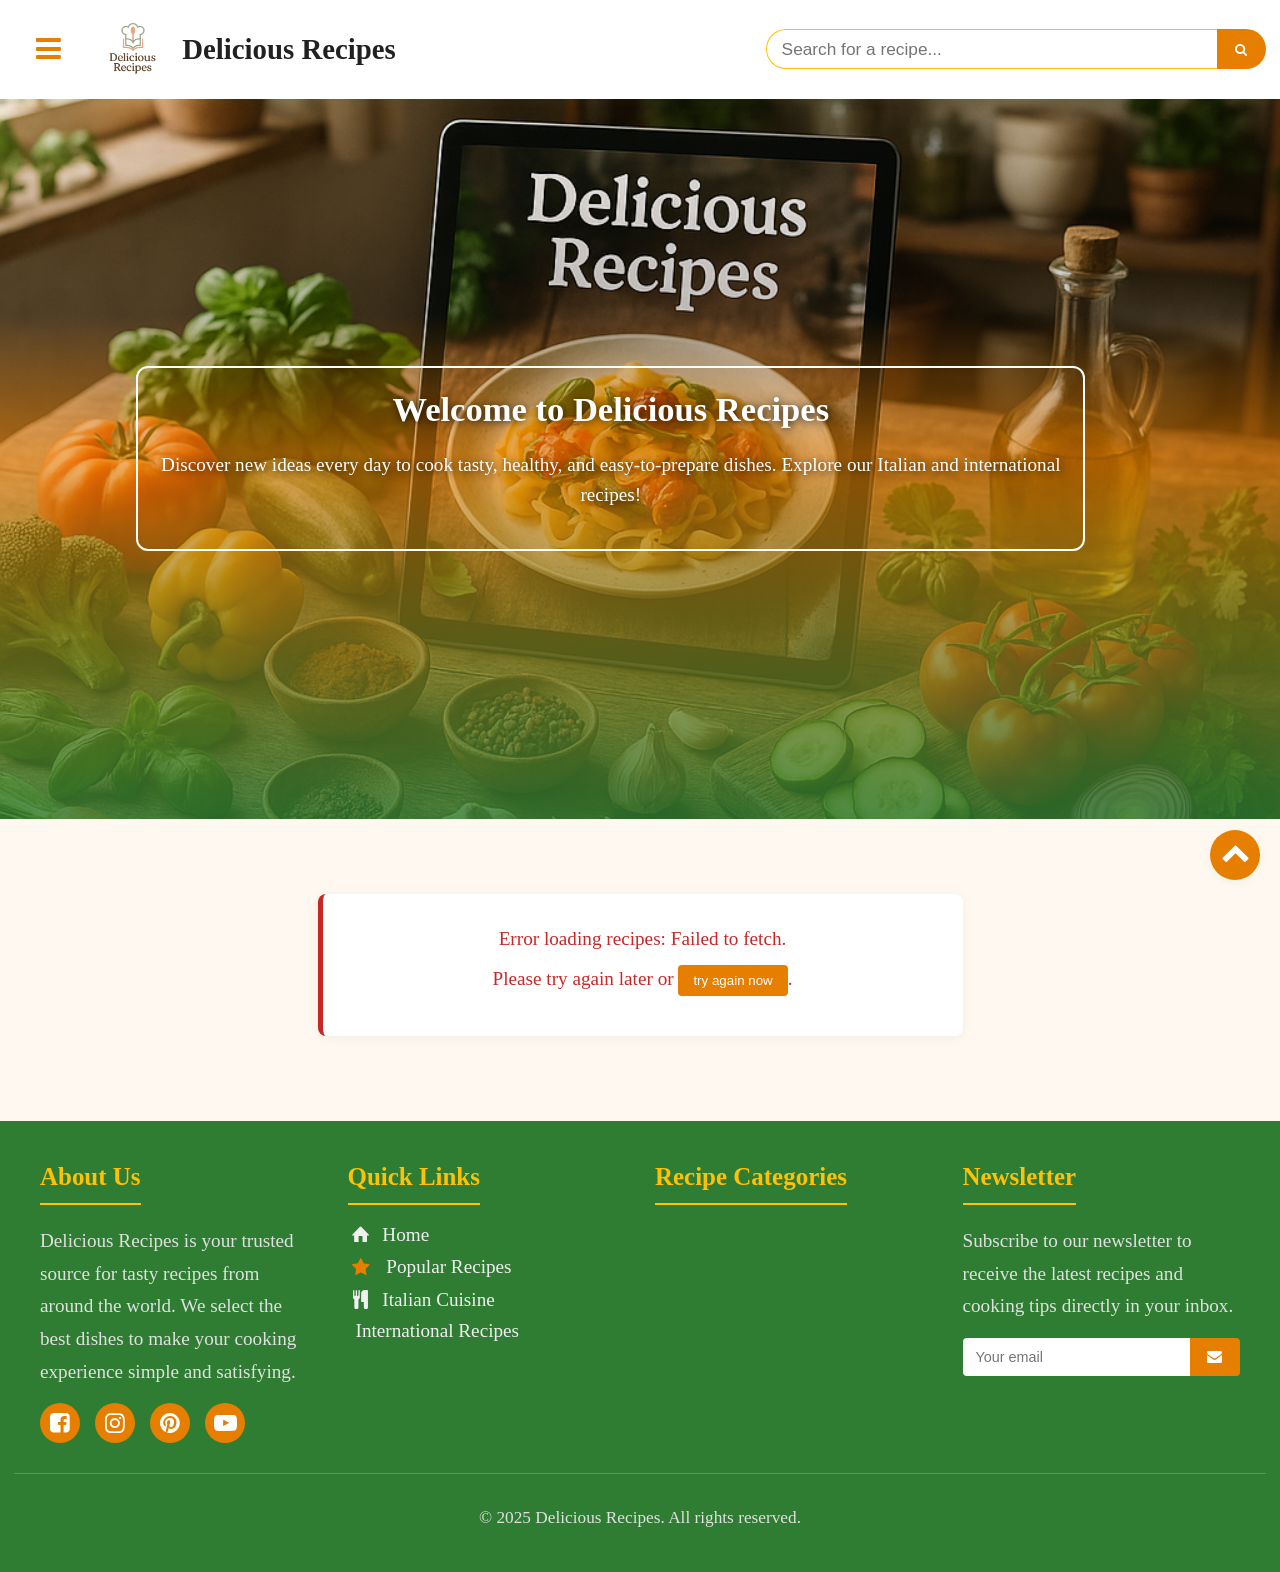
==== index.html @ 58b18974 "first commit" ====
<!DOCTYPE html>
<html lang="en">

<head>
    <meta charset="UTF-8">
    <meta name="viewport" content="width=device-width, initial-scale=1.0">
    <title>Delicious Recipes - The best recipes from around the world</title>
    <meta name="description"
        content="Discover the best international and Italian recipes. Delicious Recipes offers tasty, easy, and quick dishes for every occasion.">
    <link rel="stylesheet" href="assets/css/reset.css">
    <link rel="stylesheet" href="assets/css/main.css">
    <link rel="stylesheet" href="assets/fonts/fontello-1ce90acc/css/icons.css">
</head>

<body>
    <header class="site-header">
        <div class="left-header">
            <button class="icon-menu" title="Open Sidebar Menu" type="button" onclick="openNav()"></button>
            <div class="logo-titolo">
                <a href="index.html" title="Go to home page - Delicious Recipes">
                    <img src="assets/images/logo.png" alt="Delicious Recipes Logo" class="site-logo">
                    <h1 class="titolo">Delicious Recipes</h1>
                </a>
            </div>
        </div>
        <form action="risultati.html" method="GET" class="search-container search-form">
            <input type="text" name="cerca" id="cerca" placeholder="Search for a recipe..." required
                class="search-input">
            <button type="submit" title="Search" class="search-button"><span class="icon-search"></span></button>
        </form>
    </header>

    <nav id="mySidebar" class="sidebar">
        <button type="button" title="Close sidebar" class="closebtn" onclick="closeNav()">
            <span class="icon-cancel"></span>
        </button>
        <a href="index.html" title="Go to home page">
            <span class="icon-home"></span>
            <span>Home</span>
        </a>
        <button type="button" title="Open / Close Recipes Dropdown" class="dropdown-btn">
            <div class="left-section">
                <span class="icon-food"></span>
                <span>Recipes</span>
            </div>
            <span class="icon-up" id="apri-chiudi"></span>
        </button>
        <div id="dropdown-container" class="dropdown-container">
            <!-- Popolato da JS -->
        </div>
    </nav>

    <div id="myOverlay" class="overlay"></div>

    <section class="copertina">
        <img src="assets/images/copertina.png" alt="Image of an inviting dish" class="copertina-immagine">
        <div class="copertina-gradient">
            <div class="copertina-testo">
                <h2>Welcome to Delicious Recipes</h2>
                <p>Discover new ideas every day to cook tasty, healthy, and easy-to-prepare dishes. Explore our Italian
                    and international recipes!</p>
            </div>
        </div>
    </section>

    <main id="main">
        <!-- Le sezioni delle ricette sono popolate tramite JS -->
        <!-- Il pulsante "Visualizza tutte le ricette" sarà aggiunto qui tramite JS -->
    </main>

    <footer class="site-footer">
        <div class="footer-container">
            <section class="footer-section">
                <h2>About Us</h2>
                <p>Delicious Recipes is your trusted source for tasty recipes from around the world. We select the
                    best dishes to make your cooking experience simple and satisfying.</p>
                <div class="social-links">
                    <a href="#" title="Follow us on Facebook"><span class="icon-facebook"></span></a>
                    <a href="#" title="Follow us on Instagram"><span class="icon-instagram"></span></a>
                    <a href="#" title="Follow us on Pinterest"><span class="icon-pinterest"></span></a>
                    <a href="#" title="Subscribe to our YouTube channel"><span class="icon-youtube"></span></a>
                </div>
            </section>

            <nav class="footer-section">
                <h2>Quick Links</h2>
                <ul>
                    <li><a href="index.html"><span class="icon-home"></span>Home</a></li>
                    <li><a href="risultati.html?type=popular"><span class="icon-star"></span>Popular Recipes</a></li>
                    <li><a href="risultati.html?cuisine=Italian"><span class="icon-food"></span>Italian Cuisine</a></li>
                    <li><a href="risultati.html?cuisine=!Italian"><span class="icon-ok-circled"></span>International
                            Recipes</a></li>
                </ul>
            </nav>

            <section class="footer-section footer-categories-section">
                <h2>Recipe Categories</h2>
                <ul class="footer-categories-list">
                    <!-- Popolato da JS -->
                </ul>
            </section>

            <section class="footer-section">
                <h2>Newsletter</h2>
                <p>Subscribe to our newsletter to receive the latest recipes and cooking tips directly
                    in your inbox.</p>
                <form class="newsletter-form">
                    <input type="email" id="newsletter-email" placeholder="Your email" required
                        class="newsletter-input">
                    <button type="submit" title="Submit" class="newsletter-button"><span
                            class="icon-mail"></span></button>
                </form>
            </section>
        </div>

        <div class="footer-bottom">
            <p>© 2025 Delicious Recipes. All rights reserved.</p>
        </div>
    </footer>

    <button id="scrollTopBtn" type="button" class="scroll-top-btn" title="Go to top">
        <span class="icon-up"></span>
    </button>

    <script src="assets/scripts/global.js"></script>
    <script src="assets/scripts/home.js"></script>
</body>

</html>
---- assets/css/main.css ----
/* ==========================================
   Variabili
   ========================================== */
:root {
    --primary-color: #e67e00;
    --primary-color-hover: #d65000;
    --secondary-color: #2e7d32;
    --secondary-color-hover: #1b5e20;
    --accent-color: #ffc107;
    --text-color: #212121;
    --text-light: #555555;
    --background-color: #fff8f0;
    --white: #ffffff;
    --shadow: 0 2px 10px rgba(56, 142, 60, 0.08);
    --shadow-hover: 0 5px 15px rgba(255, 152, 0, 0.15);
    --header-height: 60px;
    --sidebar-width: 250px;
}

/* ==========================================
   Stili Base
   ========================================== */
body {
    min-height: 100vh;
    font-size: clamp(1rem, 0.5rem + 1vw, 1.2rem);
    background-color: var(--background-color);
    transition: background-color 0.5s;
    margin: 0;
    padding: 0;
    color: var(--text-color);
}

img {
    max-width: 100%;
    height: auto;
    display: block;
}


#main {
    transition: opacity 0.5s;
    padding: 15px;
}

/* ==========================================
   3. Typography
   ========================================== */
h1,
h2,
h3,
h4,
h5,
h6 {
    font-weight: 600;
    line-height: 1.3;
}

h1 {
    font-size: clamp(2em, 1.5em + 2vw, 2.5em);
}

h2 {
    font-size: clamp(1.5em, 1.2em + 1.5vw, 1.8em);
}

h3 {
    font-size: clamp(1.2em, 1em + 1.2vw, 1.4em);
}

h4 {
    font-size: clamp(1em, 0.9em + 0.8vw, 1.1em);
}

p {
    line-height: 1.6;
    margin-bottom: 1em;
}


/* ==========================================
   Layout sezione ricette
   ========================================== */
.section-ricette {
    max-width: 1200px;
    margin: 0 auto 40px;
    padding: 10px;
}

/* ==========================================
   Header e Navbar
   ========================================== */
.site-header {
    background-color: var(--white);
    padding: 0.75em;
    display: flex;
    justify-content: space-between;
    align-items: center;
    position: sticky;
    top: 0;
    box-shadow: var(--shadow);
    z-index: 1000;
    flex-wrap: wrap;
    min-height: var(--header-height);
}

.left-header {
    display: flex;
}

.logo-titolo {
    display: flex;
    justify-content: center;
}

.logo-titolo>a {
    text-decoration: none;
    color: inherit;
    display: inline-flex;
    align-items: center;
}

.site-logo {
    width: 70px;
    height: 70px;
    object-fit: cover;
}

.titolo {
    font-weight: 600;
    margin: 0;
    padding-left: 0.5em;
    font-size: clamp(1.2em, 1em + 1vw, 1.5em);
    color: var(--text-color);
    transition: color 0.3s ease;
}

.logo-titolo>a:hover .titolo,
.logo-titolo>a:focus .titolo {
    color: var(--primary-color);
}


.icon-menu {
    font-size: 1.5em;
    cursor: pointer;
    color: var(--primary-color);
    background: transparent;
    border: none;
    padding: 0.5em;
    margin-right: 0.5em;
}

.icon-menu:hover {
    color: var(--primary-color-hover);
}

/* ==========================================
   Barra di ricerca
   ========================================== */
.search-container {
    display: flex;
    justify-content: center;
    flex-grow: 1;
    max-width: 100%;
    margin: 0.5em 0;
    order: 1;
    width: 100%;
}

.search-form {
    width: 100%;
    max-width: 500px;
    height: 40px;
    overflow: hidden;
}

.search-input {
    flex-grow: 1;
    border: 1px solid var(--accent-color);
    border-radius: 50px 0 0 50px;
    border-right: none;
    font-size: 0.9em;
    padding: 0 15px;
    min-width: 0;
}

.search-input:focus {
    border-color: var(--primary-color-hover);
}

.search-button {
    background-color: var(--primary-color);
    color: white;
    border: none;
    cursor: pointer;
    border-radius: 0 50px 50px 0;
    font-weight: 600;
    transition: background-color 0.2s;
    padding: 0 15px;
    display: flex;
    align-items: center;
    justify-content: center;
}

.search-button:hover {
    background-color: var(--primary-color-hover);
}

/* ==========================================
   Sidebar e Menu
   ========================================== */
.overlay {
    height: 100%;
    width: 100%;
    position: fixed;
    z-index: 1001;
    top: 0;
    left: 0;
    background-color: rgba(46, 125, 50, 0.5);
    opacity: 0;
    pointer-events: none;
    transition: opacity 0.5s ease-in-out;
}

.overlay.active {
    opacity: 1;
    pointer-events: auto;
}

.sidebar {
    height: 100%;
    width: 0;
    position: fixed;
    z-index: 1002;
    top: 0;
    left: 0;
    background-color: var(--secondary-color);
    overflow-x: hidden;
    overflow-y: auto;
    padding-top: var(--header-height);
    transition: width 0.4s ease-in-out;
    box-shadow: 5px 0 15px rgba(0, 0, 0, 0.2);
}

.sidebar a,
.sidebar .dropdown-btn,
.sidebar .closebtn {
    padding: 12px 16px;
    text-decoration: none;
    color: var(--white);
    transition: background-color 0.3s, color 0.3s;
    display: flex;
    align-items: center;
    border: none;
    margin: 0;
    font-weight: 500;
    letter-spacing: 0.3px;
    font-size: 1rem;
    width: 100%;
    box-sizing: border-box;
    background-color: transparent;
    text-align: left;
    cursor: pointer;
}

.sidebar .closebtn {
    position: absolute;
    top: 0;
    right: 0;
    font-size: 20px;
    padding: calc(var(--header-height) / 2 - 10px) 16px;
    width: auto;
    height: var(--header-height);
    line-height: 1;
}

.sidebar .icon-cancel {
    font-size: 1.2em;
}

.sidebar a:hover,
.sidebar .dropdown-btn:hover,
.sidebar .closebtn:hover {
    color: var(--accent-color);
    background-color: var(--secondary-color-hover);
}

.dropdown-btn {
    justify-content: space-between;
}

.dropdown-btn .left-section {
    display: flex;
    align-items: center;
}

.dropdown-btn .icon-up {
    transition: transform 0.3s ease-in-out;
}

.dropdown-container {
    display: none;
    background-color: var(--secondary-color-hover);
    border-left: 3px solid var(--primary-color);
    margin-left: 16px;
}

.dropdown-container a {
    padding-left: 24px;
    font-size: 0.95rem;
}

.dropdown-container a:hover {
    background-color: rgba(0, 0, 0, 0.2);
}

/* ==========================================
   Sezione Ricette
   ========================================== */
.titolo-section {
    display: flex;
    justify-content: space-between;
    align-items: center;
    margin-bottom: 15px;
    border-bottom: 2px solid var(--primary-color);
    background: var(--white);
    border-radius: 12px;
    padding-bottom: 10px;
    padding-top: 10px;
}

.titolo-section .title-group a {
    text-decoration: none;
    color: var(--text-color);
    transition: color 0.3s ease;
    display: flex;
    align-items: center;
}

.titolo-section .title-group a:hover,
.titolo-section .title-group a:focus {
    color: var(--secondary-color);
}

.titolo-section h3 {
    margin: 0;
    font-weight: 600;
    padding-left: 1em;
}

.titolo-section .title-group {
    flex-grow: 1;
}

.titolo-section .link-group {
    display: flex;
    align-items: center;
    white-space: nowrap;
    padding-right: 1em;
}

.btn-view-all-header {
    display: inline-flex;
    align-items: center;
    gap: 6px;
    padding: 8px 16px;
    background-color: var(--primary-color);
    color: var(--white);
    text-decoration: none;
    border-radius: 20px;
    font-weight: 500;
    font-size: 0.9em;
    transition: background-color 0.3s ease, transform 0.2s ease;
    border: none;
    cursor: pointer;
}

.btn-view-all-header:hover,
.btn-view-all-header:focus {
    background-color: var(--primary-color-hover);
    color: var(--white);
    transform: translateY(-1px);
}

.btn-view-all-header .icon-down {
    color: var(--white);
}

.titolo-section a.btn-view-all-header:hover .icon-down,
.titolo-section a.btn-view-all-header:focus .icon-down {
    color: var(--white);
}


/* Icons */
.icon-down {
    display: inline-flex;
    justify-content: center;
    align-items: center;
    width: 20px;
    height: 20px;
    transform: rotate(-90deg);
    color: var(--primary-color);
    transition: color 0.3s ease;
}

.icon-star::before {
    color: var(--primary-color);
    vertical-align: middle;
}

.icon-comment::before {
    color: var(--secondary-color);
    opacity: 0.9;
    vertical-align: middle;
}

.contenuto-section-grid {
    display: grid;
    grid-template-columns: repeat(3, 1fr);
    gap: 15px;
}

/* ==========================================
   Recipe Card
   ========================================== */
article.section-ricette,
.section-ricette article {
    background-color: var(--white);
    border-radius: 12px;
    overflow: hidden;
    box-shadow: var(--shadow);
    transition: transform 0.3s ease, box-shadow 0.3s ease;
    height: 100%;
    display: flex;
    flex-direction: column;
}

.section-ricette article:hover,
.section-ricette article:focus-within {
    transform: translateY(-5px);
    box-shadow: var(--shadow-hover);
}

.section-ricette article a {
    text-decoration: none;
    color: inherit;
    display: flex;
    flex-direction: column;
}

.section-ricette article img {
    width: 100%;
    object-fit: cover;
    display: block;
    transition: transform 0.4s;
}

.section-ricette article:hover img,
.section-ricette article:focus-within img {
    transform: scale(1.05);
}

.card-content {
    padding: 12px;
    display: flex;
    flex-direction: column;
    flex-grow: 1;
    justify-content: space-around;
}

.titolo-card {
    padding: 0 0 15px 0;
    font-weight: 600;
    color: var(--text-color);
    display: -webkit-box;
    -webkit-line-clamp: 2;
    line-clamp: 2;
    -webkit-box-orient: vertical;
    overflow: hidden;
    text-overflow: ellipsis;
    border-bottom: 2px solid #eee;
}

.titolo-card:hover {
    color: var(--primary-color-hover);
}

.rating-review {
    display: flex;
    align-items: center;
    color: var(--text-light);
    padding: 15px 0 15px 0;
    border-bottom: 2px solid #eee;
    font-size: 0.9em;
}

.icon-star,
.icon-comment {
    margin-right: 4px;
}

.icon-comment {
    margin-left: 12px;
}

.meta-tags {
    display: flex;
    flex-wrap: wrap;
    gap: 6px;
    padding: 15px 0 15px 0;

}

.meta-tags a.tag,
.meta-tags span.difficulty {
    text-decoration: none;
    display: inline-block;
    padding: 4px 10px;
    border-radius: 16px;
    font-size: 0.8em;
    white-space: nowrap;
    font-weight: 500;
    transition: transform 0.2s ease, background-color 0.2s ease;
}

.tag {
    background-color: var(--accent-color);
    color: #212121;
}

.tag.meal-type {
    background-color: var(--secondary-color);
    color: var(--white);
}

.meta-tags a.tag:hover,
.meta-tags a.tag:focus {
    background-color: var(--primary-color-hover);
    color: var(--white);
    transform: translateY(-1px);
}

.difficulty {
    text-transform: capitalize;
    letter-spacing: 0.3px;
}

.difficulty-easy {
    background-color: #2e7d32;
    color: var(--white);
}

.difficulty-medium {
    background-color: #ff8f00;
    color: var(--white);
}

.difficulty-hard {
    background-color: #c62828;
    color: var(--white);
}

/* ==========================================
   Copertina
   ========================================== */
.copertina {
    position: relative;
    overflow: hidden;
    height: 80vh;
    min-height: 300px;
    margin-bottom: 40px;
    display: flex;
    align-items: center;
    justify-content: center;
    background: linear-gradient(90deg, var(--primary-color) 0%, var(--accent-color) 100%);
}

.copertina .copertina-immagine {
    position: absolute;
    object-fit: cover;
    inset: 0;
    height: 100%;
    width: 100%;
}

.copertina .copertina-testo {
    position: relative;
    align-self: flex-end;
    z-index: 2;
    max-width: 90%;
    padding: 1em 1em;
    text-align: center;
    color: var(--white);
    text-shadow: 1px 1px 8px rgba(0, 0, 0, 0.8);
    border: 2px solid white;
    border-radius: 12px;
}

.copertina .copertina-testo h2 {
    margin-bottom: 0.5em;
}

.copertina::before {
    content: "";
    position: absolute;
    inset: 0;
    z-index: 1;
    background: linear-gradient(0deg, rgba(46, 125, 50, 0.8) 0%, rgba(230, 126, 0, 0.6) 50%, rgba(0, 0, 0, 0.2) 70%, transparent 100%);
}

/* ==========================================
   Loading / Errori / Messagggi
   ========================================== */
.loading-indicator,
.error-message,
.no-recipes {
    text-align: center;
    padding: 30px 20px;
    margin: 20px auto;
    max-width: 600px;
    border-radius: 8px;
    background-color: var(--white);
    box-shadow: var(--shadow);
}

.loading-indicator {
    font-weight: 500;
    color: var(--text-color);
}

.error-message {
    color: #c62828;
    border-left: 5px solid #c62828;
}

.error-message p {
    margin-bottom: 0.5em;
}

.retry-button {
    background-color: var(--primary-color);
    color: var(--white);
    border: none;
    padding: 8px 15px;
    border-radius: 4px;
    cursor: pointer;
    transition: background-color 0.2s ease;
    font-weight: 500;
}

.retry-button:hover {
    background-color: var(--primary-color-hover);
}

/* ==========================================
   "View All Recipes" Button - Main Page
   ========================================== */
.view-all-recipes-container {
    text-align: center;
    margin-top: 30px;
    margin-bottom: 20px;
}

.btn-view-all {
    display: inline-block;
    padding: 12px 25px;
    background-color: var(--primary-color);
    color: var(--white);
    text-decoration: none;
    border-radius: 25px;
    font-weight: 600;
    font-size: 1.1em;
    transition: background-color 0.3s ease, transform 0.2s ease, box-shadow 0.3s ease;
    box-shadow: var(--shadow);
    border: none;
    cursor: pointer;
}

.btn-view-all:hover,
.btn-view-all:focus {
    background-color: var(--primary-color-hover);
    transform: translateY(-2px);
    box-shadow: var(--shadow-hover);
    color: var(--white);
}


/* ==========================================
   Footer
   ========================================== */
.site-footer {
    background-color: var(--secondary-color);
    color: #f0f0f0;
    margin-top: 50px;
    padding: 40px 0.75em;
}

.footer-container {
    max-width: 1200px;
    margin: 0 auto;
    display: grid;
    grid-template-columns: repeat(4, 1fr);
    gap: 30px;
}

.footer-section h2 {
    color: var(--accent-color);
    margin-bottom: 20px;
    font-weight: 600;
    border-bottom: 2px solid var(--accent-color);
    padding-bottom: 10px;
    display: inline-block;
    font-size: 1.3em;
}

.footer-section ul {
    list-style: none;
    padding: 0;
    margin: 0;
}

.footer-section li {
    margin-bottom: 12px;
}

.footer-section a {
    color: #f0f0f0;
    text-decoration: none;
    transition: color 0.3s ease;
    display: flex;
    align-items: center;
    gap: 8px;
}

.footer-section a:hover,
.footer-section a:focus {
    color: var(--accent-color);
}

.footer-section a .icon {
    margin-right: 8px;
}

.footer-section p {
    line-height: 1.7;
    margin-bottom: 15px;
    color: #e0e0e0;
}

.social-links {
    display: flex;
    gap: 15px;
    margin-top: 15px;
    flex-wrap: wrap;
}

.social-links a {
    display: inline-flex;
    align-items: center;
    justify-content: center;
    width: 40px;
    height: 40px;
    background-color: var(--primary-color);
    border-radius: 50%;
    transition: background-color 0.3s ease, transform 0.2s ease;
    color: var(--white);
}

.social-links a span[class^="icon-"] {
    font-size: 1.2em;
}


.social-links a:hover,
.social-links a:focus {
    background-color: var(--primary-color-hover);
    transform: translateY(-2px);
}

.footer-bottom {
    margin-top: 30px;
    padding-top: 30px;
    border-top: 1px solid rgba(255, 255, 255, 0.2);
    text-align: center;
    font-size: 0.9em;
    color: #e0e0e0;

    p {
        margin-bottom: 0;
    }
}

.newsletter-form {
    display: flex;
    margin-top: 15px;
    max-width: 400px;
}

.newsletter-input {
    flex-grow: 1;
    padding: 10px 12px;
    border: 1px solid transparent;
    border-radius: 4px 0 0 4px;
    font-size: 0.9rem;
    min-width: 0;
}

.newsletter-input:focus {
    border-color: var(--primary-color);
}


.newsletter-button {
    background-color: var(--primary-color);
    color: white;
    border: none;
    padding: 0 15px;
    border-radius: 0 4px 4px 0;
    cursor: pointer;
    transition: background-color 0.3s ease;
    display: flex;
    align-items: center;
    justify-content: center;
}

.newsletter-button:hover {
    background-color: var(--primary-color-hover);
}

.newsletter-button .icon-mail {
    font-size: 1.1em;
}

/* ==========================================
   Scroll to Top Button
   ========================================== */
.scroll-top-btn {
    position: fixed;
    bottom: 20px;
    right: 20px;
    z-index: 999;
    border: none;
    outline: none;
    background-color: var(--primary-color);
    color: var(--white);
    cursor: pointer;
    padding-bottom: 0.2em;
    border-radius: 50%;
    width: 50px;
    height: 50px;
    box-shadow: var(--shadow);
    transition: background-color 0.3s ease, transform 0.2s ease, opacity 0.3s ease;
    font-size: 1.5em;
    line-height: 1;
    display: flex;
    align-items: center;
    justify-content: center;
}

.scroll-top-btn .icon-up {
    transform: rotate(0deg);
}

.scroll-top-btn:hover {
    background-color: var(--primary-color-hover);
    transform: translateY(-2px);
}

/* ==========================================
   Responsive Styles
   ========================================== */

/* Large Desktops & Laptops */
@media (max-width: 1200px) {
    .section-ricette {
        padding: 10px 15px;
    }
}


/* Tablets & Small Laptops */
@media (max-width: 1024px) {
    .contenuto-section-grid {
        grid-template-columns: repeat(3, 1fr);
    }

    .search-form {
        max-width: none;
    }

    .footer-container {
        grid-template-columns: repeat(2, 1fr);
        gap: 25px;
    }

    .copertina {
        height: 65vh;
    }
}

/* Tablets & Large Phones */
@media (max-width: 768px) {

    .site-header {
        padding: 0.75em 0.5em;
    }

    .search-container {
        margin: 0.75em 0.5em 0.25em;
    }

    .search-form {
        max-width: none;
    }

    .sidebar {
        padding-top: calc(var(--header-height) + 10px);
    }

    .copertina {
        height: 60vh;
        min-height: 280px;
        margin-bottom: 30px;
    }

    .copertina .copertina-testo {
        padding: 1em 0.5em;
    }

    .btn-view-all-header {
        width: auto;
        font-size: 0.85em;
    }

    .contenuto-section-grid {
        gap: 12px;
    }

    .card-content {
        padding: 10px;
    }

    .titolo-card {
        padding-bottom: 10px;
    }

    .rating-review,
    .meta-tags {
        padding-top: 10px;
        padding-bottom: 10px;
    }

    .footer-container {
        padding: 0 15px;
    }

    .footer-section h2 {
        font-size: 1.2em;
    }

    .contenuto-section-grid {
        grid-template-columns: repeat(1, 1fr);
    }
}

/* Mobile Phones */
@media (max-width: 576px) {
    .site-header {
        min-height: 0;
    }

    .site-logo {
        width: 60px;
        height: 60px;
    }

    .titolo {
        padding-left: 0.3em;
    }

    .icon-menu {
        font-size: 1.3em;
        padding: 0.4em;
        margin-right: 0.3em;
    }

    .search-input {
        font-size: 0.85em;
        padding: 0 12px;
    }

    .search-button {
        padding: 0 12px;
    }

    .search-form {
        height: 36px;
    }

    .sidebar {
        width: 0;
    }

    .sidebar a,
    .sidebar .dropdown-btn,
    .sidebar .closebtn {
        padding: 10px 12px;
        font-size: 0.95rem;
    }

    .dropdown-container a {
        padding-left: 20px;
        font-size: 0.9rem;
    }

    #main {
        padding: 10px;
    }

    .copertina {
        height: 50vh;
        min-height: 250px;
    }

    .copertina .copertina-testo {
        max-width: 95%;
    }

    .section-ricette {
        margin-bottom: 30px;
        padding: 10px;
    }

    .contenuto-section-grid {
        grid-template-columns: 1fr;
        gap: 15px;
    }

    .btn-view-all {
        padding: 10px 20px;
        font-size: 1em;
    }

    .footer-container {
        grid-template-columns: 1fr;
        gap: 20px;
    }

    .footer-section {
        text-align: left;
    }

    .footer-section h2 {
        margin-bottom: 15px;
        padding-bottom: 8px;
    }

    .social-links {
        justify-content: flex-start;
    }

    .newsletter-form {
        max-width: none;
    }

    .scroll-top-btn {
        width: 45px;
        height: 45px;
        font-size: 1.3em;
        bottom: 15px;
        right: 15px;
    }

}

@media (max-width: 360px) {

    .meta-tags a.tag,
    .meta-tags span.difficulty {
        font-size: 0.75em;
        padding: 3px 8px;
    }
}
---- assets/fonts/fontello-1ce90acc/css/icons.css ----
@font-face {
  font-family: 'icons';
  src: url('../font/icons.eot?50789876');
  src: url('../font/icons.eot?50789876#iefix') format('embedded-opentype'),
       url('../font/icons.woff2?50789876') format('woff2'),
       url('../font/icons.woff?50789876') format('woff'),
       url('../font/icons.ttf?50789876') format('truetype'),
       url('../font/icons.svg?50789876#icons') format('svg');
  font-weight: normal;
  font-style: normal;
}
/* Chrome hack: SVG is rendered more smooth in Windozze. 100% magic, uncomment if you need it. */
/* Note, that will break hinting! In other OS-es font will be not as sharp as it could be */
/*
@media screen and (-webkit-min-device-pixel-ratio:0) {
  @font-face {
    font-family: 'icons';
    src: url('../font/icons.svg?50789876#icons') format('svg');
  }
}
*/
[class^="icon-"]:before, [class*=" icon-"]:before {
  font-family: "icons";
  font-style: normal;
  font-weight: normal;
  speak: never;

  display: inline-block;
  text-decoration: inherit;
  width: 1em;
  margin-right: .2em;
  text-align: center;
  /* opacity: .8; */

  /* For safety - reset parent styles, that can break glyph codes*/
  font-variant: normal;
  text-transform: none;

  /* fix buttons height, for twitter bootstrap */
  line-height: 1em;

  /* Animation center compensation - margins should be symmetric */
  /* remove if not needed */
  margin-left: .2em;

  /* you can be more comfortable with increased icons size */
  /* font-size: 120%; */

  /* Font smoothing. That was taken from TWBS */
  -webkit-font-smoothing: antialiased;
  -moz-osx-font-smoothing: grayscale;

  /* Uncomment for 3D effect */
  /* text-shadow: 1px 1px 1px rgba(127, 127, 127, 0.3); */
}

.icon-down:before { content: '\e800'; } /* '' */
.icon-up:before { content: '\e801'; } /* '' */
.icon-star:before { content: '\e802'; } /* '' */
.icon-star-empty:before { content: '\e803'; } /* '' */
.icon-cancel:before { content: '\e804'; } /* '' */
.icon-search:before { content: '\e805'; } /* '' */
.icon-home:before { content: '\e806'; } /* '' */
.icon-menu:before { content: '\f0c9'; } /* '' */
.icon-pinterest:before { content: '\f0d2'; } /* '' */
.icon-mail:before { content: '\f0e0'; } /* '' */
.icon-food:before { content: '\f0f5'; } /* '' */
.icon-star-half:before { content: '\f123'; } /* '' */
.icon-youtube:before { content: '\f16a'; } /* '' */
.icon-instagram:before { content: '\f16d'; } /* '' */
.icon-comment:before { content: '\f27b'; } /* '' */
.icon-facebook:before { content: '\f308'; } /* '' */
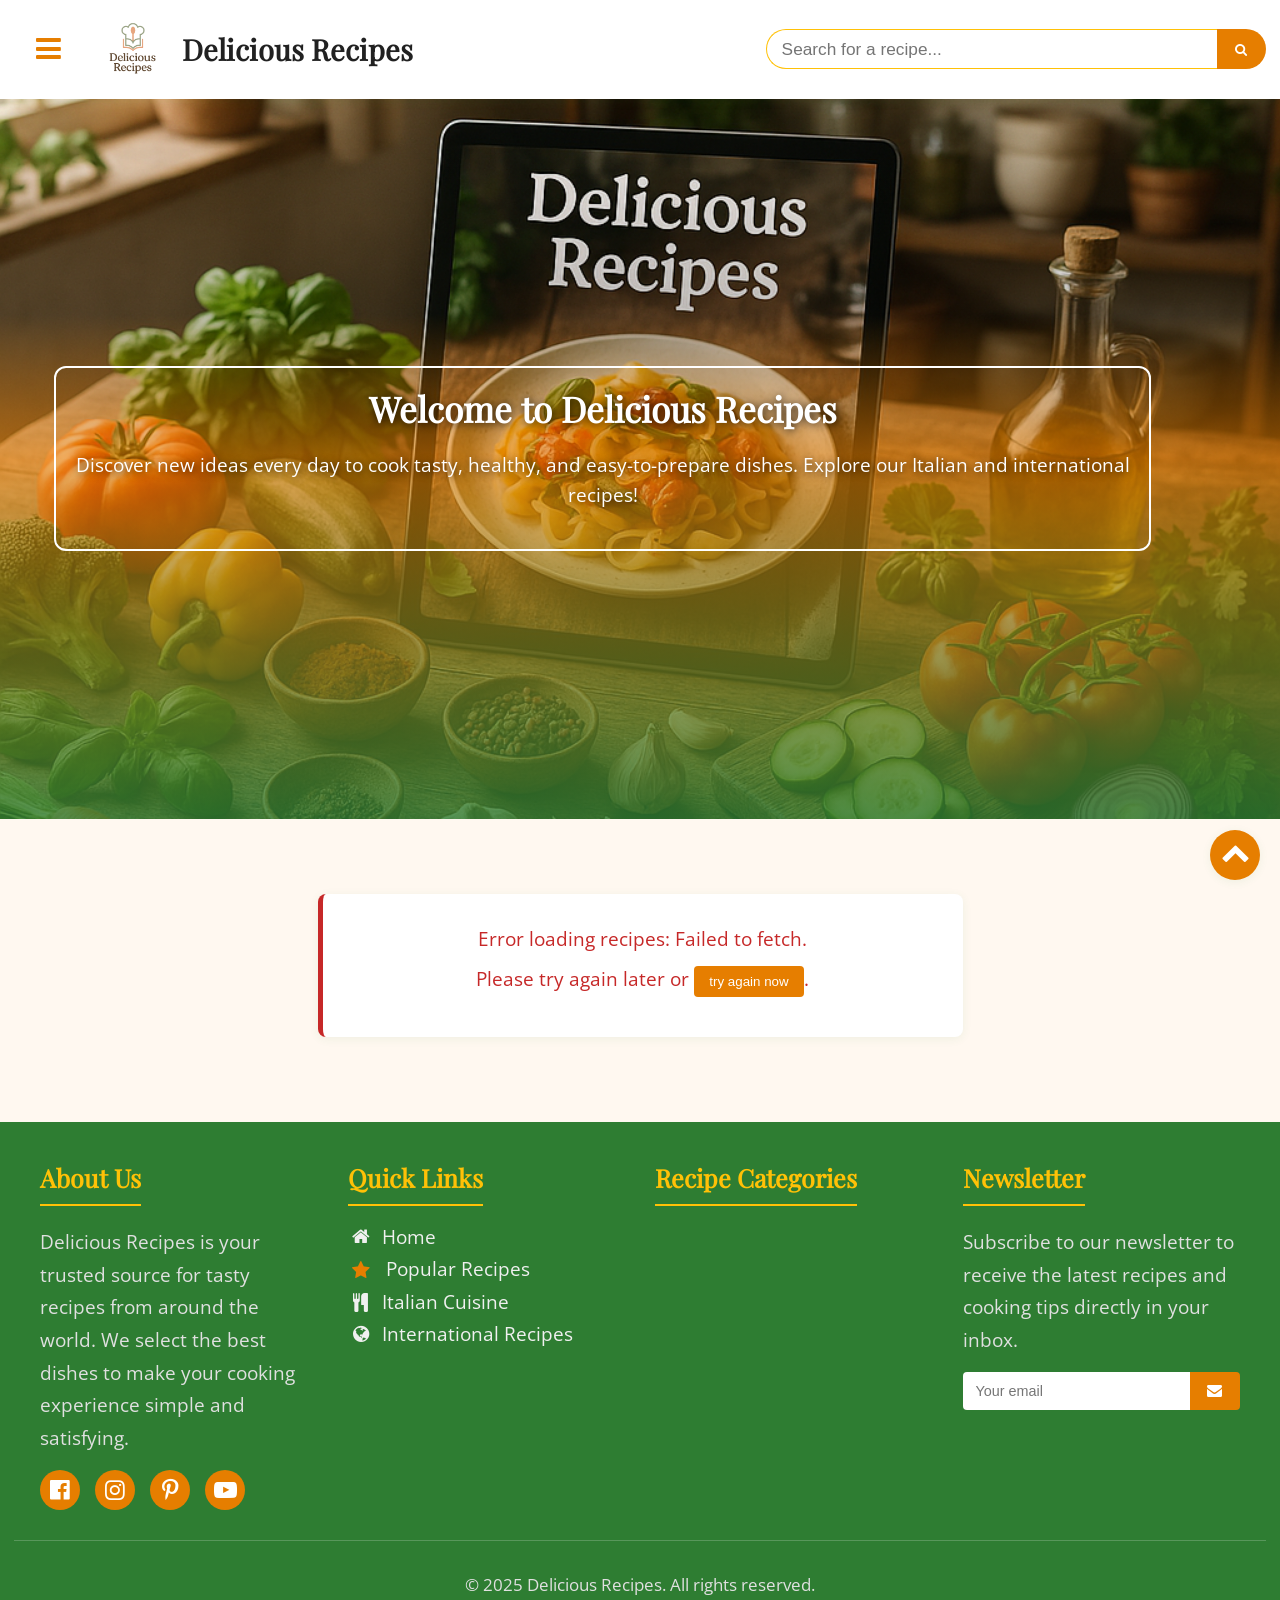
==== commit 12d95599: "minor changes(added icons, fonts)" ====
--- a/index.html
+++ b/index.html
@@ -9,7 +9,9 @@
         content="Discover the best international and Italian recipes. Delicious Recipes offers tasty, easy, and quick dishes for every occasion.">
     <link rel="stylesheet" href="assets/css/reset.css">
     <link rel="stylesheet" href="assets/css/main.css">
-    <link rel="stylesheet" href="assets/fonts/fontello-1ce90acc/css/icons.css">
+    <link rel="stylesheet" href="assets/fonts/fontello-c0d4f37a/css/iconfont.css">
+    <link rel="stylesheet" href="assets/fonts/PlayfairDisplay/stylesheet.css">
+    <link rel="stylesheet" href="assets/fonts/OpenSans/stylesheet.css">
 </head>
 
 <body>
@@ -88,7 +90,7 @@
                     <li><a href="index.html"><span class="icon-home"></span>Home</a></li>
                     <li><a href="risultati.html?type=popular"><span class="icon-star"></span>Popular Recipes</a></li>
                     <li><a href="risultati.html?cuisine=Italian"><span class="icon-food"></span>Italian Cuisine</a></li>
-                    <li><a href="risultati.html?cuisine=!Italian"><span class="icon-ok-circled"></span>International
+                    <li><a href="risultati.html?cuisine=!Italian"><span class="icon-globe"></span>International
                             Recipes</a></li>
                 </ul>
             </nav>
--- a/assets/css/main.css
+++ b/assets/css/main.css
@@ -21,6 +21,7 @@
    Stili Base
    ========================================== */
 body {
+    font-family: 'Open Sans', sans-serif;
     min-height: 100vh;
     font-size: clamp(1rem, 0.5rem + 1vw, 1.2rem);
     background-color: var(--background-color);
@@ -51,7 +52,8 @@
 h4,
 h5,
 h6 {
-    font-weight: 600;
+    font-family: 'Playfair Display', sans-serif;
+    font-weight: 700;
     line-height: 1.3;
 }
 
@@ -654,7 +656,7 @@
 }
 
 /* ==========================================
-   "View All Recipes" Button - Main Page
+   Bottone per vedere tutte le ricette
    ========================================== */
 .view-all-recipes-container {
     text-align: center;
@@ -833,7 +835,7 @@
 }
 
 /* ==========================================
-   Scroll to Top Button
+   Bottone per tornare su
    ========================================== */
 .scroll-top-btn {
     position: fixed;
@@ -868,18 +870,14 @@
 }
 
 /* ==========================================
-   Responsive Styles
-   ========================================== */
-
-/* Large Desktops & Laptops */
+   Media query per stile responsive
+   ========================================== */
 @media (max-width: 1200px) {
     .section-ricette {
         padding: 10px 15px;
     }
 }
 
-
-/* Tablets & Small Laptops */
 @media (max-width: 1024px) {
     .contenuto-section-grid {
         grid-template-columns: repeat(3, 1fr);
@@ -899,7 +897,6 @@
     }
 }
 
-/* Tablets & Large Phones */
 @media (max-width: 768px) {
 
     .site-header {
@@ -964,7 +961,6 @@
     }
 }
 
-/* Mobile Phones */
 @media (max-width: 576px) {
     .site-header {
         min-height: 0;
--- a/assets/fonts/fontello-c0d4f37a/css/iconfont.css
+++ b/assets/fonts/fontello-c0d4f37a/css/iconfont.css
@@ -0,0 +1,79 @@
+@font-face {
+  font-family: 'iconfont';
+  src: url('../font/iconfont.eot?302455');
+  src: url('../font/iconfont.eot?302455#iefix') format('embedded-opentype'),
+       url('../font/iconfont.woff2?302455') format('woff2'),
+       url('../font/iconfont.woff?302455') format('woff'),
+       url('../font/iconfont.ttf?302455') format('truetype'),
+       url('../font/iconfont.svg?302455#iconfont') format('svg');
+  font-weight: normal;
+  font-style: normal;
+}
+/* Chrome hack: SVG is rendered more smooth in Windozze. 100% magic, uncomment if you need it. */
+/* Note, that will break hinting! In other OS-es font will be not as sharp as it could be */
+/*
+@media screen and (-webkit-min-device-pixel-ratio:0) {
+  @font-face {
+    font-family: 'iconfont';
+    src: url('../font/iconfont.svg?302455#iconfont') format('svg');
+  }
+}
+*/
+[class^="icon-"]:before, [class*=" icon-"]:before {
+  font-family: "iconfont";
+  font-style: normal;
+  font-weight: normal;
+  speak: never;
+
+  display: inline-block;
+  text-decoration: inherit;
+  width: 1em;
+  margin-right: .2em;
+  text-align: center;
+  /* opacity: .8; */
+
+  /* For safety - reset parent styles, that can break glyph codes*/
+  font-variant: normal;
+  text-transform: none;
+
+  /* fix buttons height, for twitter bootstrap */
+  line-height: 1em;
+
+  /* Animation center compensation - margins should be symmetric */
+  /* remove if not needed */
+  margin-left: .2em;
+
+  /* you can be more comfortable with increased icons size */
+  /* font-size: 120%; */
+
+  /* Font smoothing. That was taken from TWBS */
+  -webkit-font-smoothing: antialiased;
+  -moz-osx-font-smoothing: grayscale;
+
+  /* Uncomment for 3D effect */
+  /* text-shadow: 1px 1px 1px rgba(127, 127, 127, 0.3); */
+}
+
+.icon-search:before { content: '\e800'; } /* '' */
+.icon-cancel:before { content: '\e801'; } /* '' */
+.icon-home:before { content: '\e802'; } /* '' */
+.icon-up:before { content: '\e803'; } /* '' */
+.icon-down:before { content: '\e804'; } /* '' */
+.icon-clock:before { content: '\e805'; } /* '' */
+.icon-leaf:before { content: '\e806'; } /* '' */
+.icon-users:before { content: '\e807'; } /* '' */
+.icon-pin:before { content: '\e808'; } /* '' */
+.icon-star:before { content: '\e809'; } /* '' */
+.icon-flash:before { content: '\e80a'; } /* '' */
+.icon-tags:before { content: '\e80b'; } /* '' */
+.icon-globe:before { content: '\e80c'; } /* '' */
+.icon-spin:before { content: '\e834'; } /* '' */
+.icon-filter:before { content: '\f0b0'; } /* '' */
+.icon-menu:before { content: '\f0c9'; } /* '' */
+.icon-mail:before { content: '\f0e0'; } /* '' */
+.icon-food:before { content: '\f0f5'; } /* '' */
+.icon-youtube:before { content: '\f16a'; } /* '' */
+.icon-instagram:before { content: '\f16d'; } /* '' */
+.icon-facebook:before { content: '\f230'; } /* '' */
+.icon-pinterest:before { content: '\f231'; } /* '' */
+.icon-comment:before { content: '\f27b'; } /* '' */
--- a/assets/fonts/PlayfairDisplay/stylesheet.css
+++ b/assets/fonts/PlayfairDisplay/stylesheet.css
@@ -0,0 +1,9 @@
+@font-face {
+    font-family: 'Playfair Display';
+    src: url('PlayfairDisplay-Regular.woff2') format('woff2'),
+        url('PlayfairDisplay-Regular.woff') format('woff');
+    font-weight: normal;
+    font-style: normal;
+    font-display: swap;
+}
+
--- a/assets/fonts/OpenSans/stylesheet.css
+++ b/assets/fonts/OpenSans/stylesheet.css
@@ -0,0 +1,9 @@
+@font-face {
+    font-family: 'Open Sans';
+    src: url('OpenSans-Regular.woff2') format('woff2'),
+        url('OpenSans-Regular.woff') format('woff');
+    font-weight: normal;
+    font-style: normal;
+    font-display: swap;
+}
+
